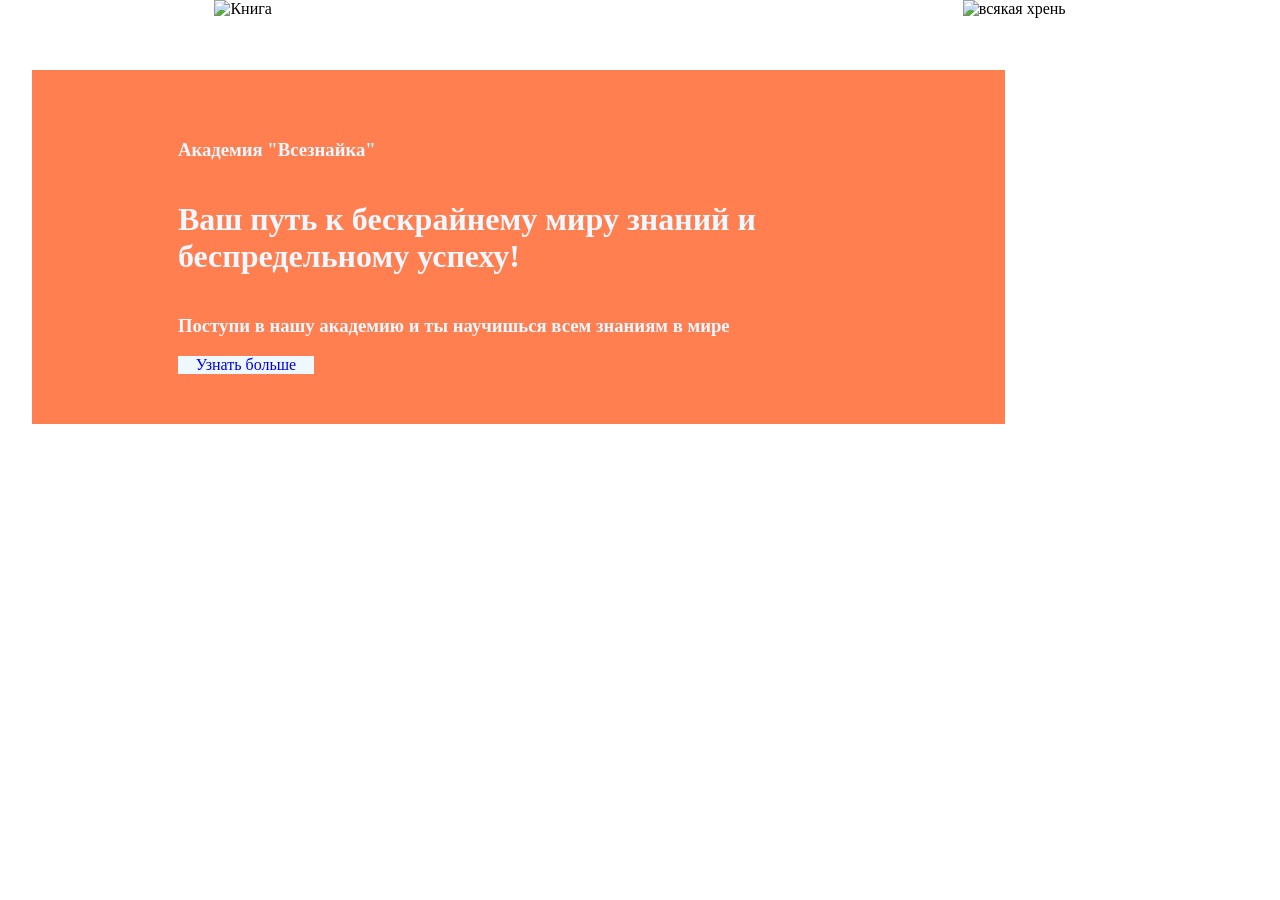
==== Всё для html/index.html @ b4091b03 "html Начало cifra 18.11.2025" ====
<!DOCTYPE html>
<html lang="ru">
<head>
    <meta charset="UTF-8">
    <meta name="viewport" content="width=device-width, initial-scale=1.0">
    <title>Академия "Всезнайка"</title>
    <link rel="icon" href="https://images.icon-icons.com/481/PNG/128/08_Links_47150.png" type="image/png">
    <link rel="stylesheet" href="style.css">
</head>
<body>
    <div class="shapka1">
        <img src="https://n-do.by/wp-content/uploads/2015/03/%D0%A1%D1%82%D0%B0%D1%80%D0%B8%D0%BD%D0%BD%D0%B0%D1%8F-%D0%BA%D0%BD%D0%B8%D0%B3%D0%B0.jpg" alt="Книга">
        <img src="https://www.clipartmax.com/png/middle/436-4362172_icon-clipart-dog-pet-sitting-mobile-menu-button.png" alt="всякая хрень">
    </div>
    <div class="shapka2">
        <div class="podShapka2">
            <h3>Академия "Всезнайка"</h3>
            <h1>Ваш путь к бескрайнему миру знаний и беспредельному успеху!</h1>
            <h3>Поступи в нашу академию и ты научишься всем знаниям в мире</h3>
            <div class="btnPodShapka2">
                <a href="https://ya.ru/search/?text=%D0%B7%D0%BD%D0%B0%D1%87%D0%BA%D0%B8+%D0%B4%D0%BB%D1%8F+%D1%81%D0%B0%D0%B9%D1%82%D0%B0&lr=47&family=yes&search_source=yaru_desktop_common&search_domain=yaru">Узнать больше</a>
            </div>
        </div>
    </div>
    <div class="info">
        <div class="infoName">

        </div>
        <div class="infoGlobal">

        </div>
    </div>
    <div class="students">

    </div>
</body>
</html>
---- Всё для html/style.css ----
body
{
  width: 95%;
  margin: 0 auto;
}

.shapka1
{
    width: 70%;
    margin: 0 auto;
    display: flex;
    justify-content: space-between;
    height: 70px;
}

.shapka2
{
    width: 80%;
    background-color: coral;
    color: aliceblue;
    display: flex;
    justify-content: center;
}

.podShapka2
{
    width: 70%;
    display: flex;
    flex-direction: column;
    justify-content: center;
    margin: 50px 50px ;
}

.btnPodShapka2
{
    background-color: aliceblue;
    color: coral;
    display: flex;
    justify-content: center;
    width: 20%;
    height: 50%;
}

a{
    text-decoration: none;
}
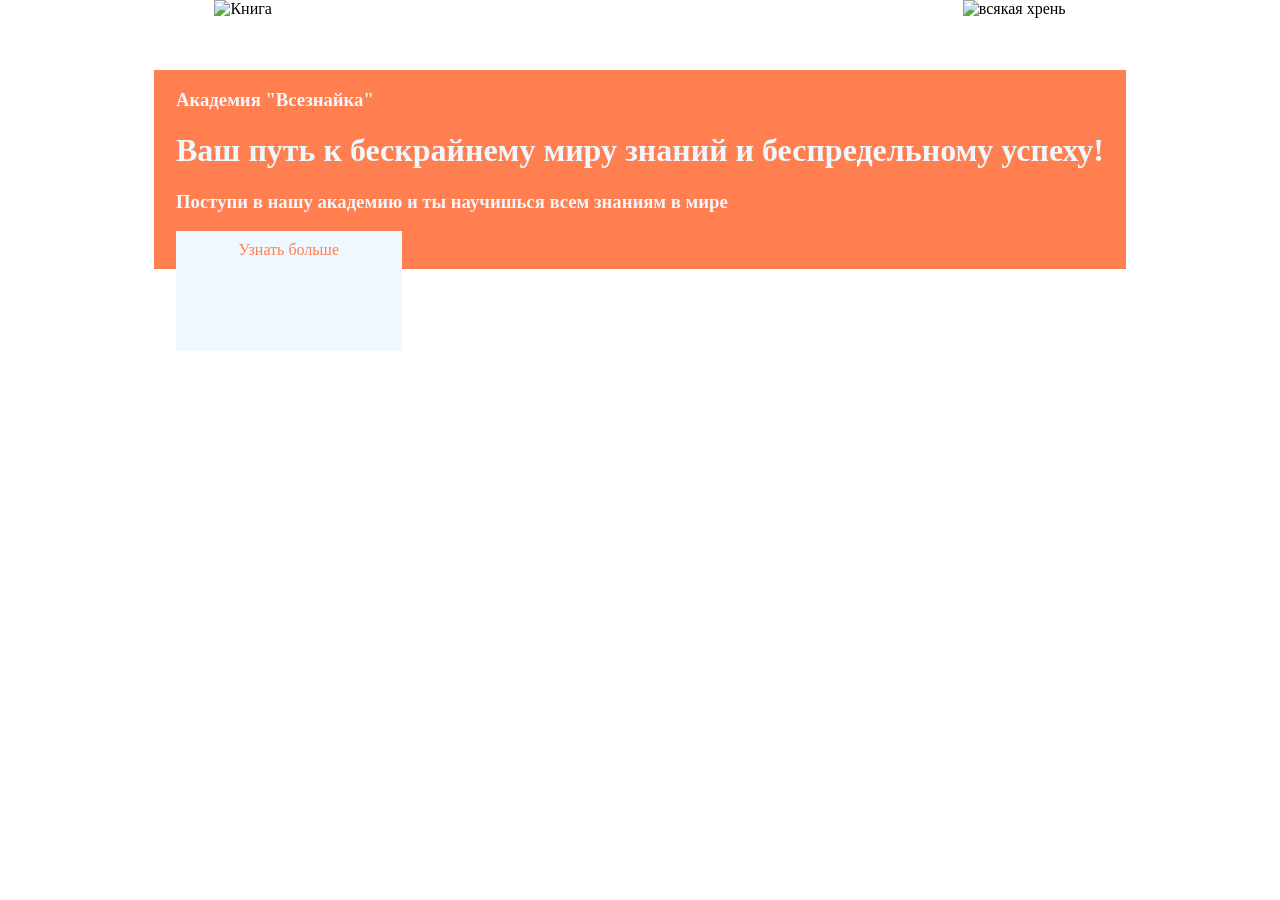
==== commit 5c19cbc7: "Что-то поменялось" ====
--- a/Всё для html/index.html
+++ b/Всё для html/index.html
@@ -17,9 +17,9 @@
             <h3>Академия "Всезнайка"</h3>
             <h1>Ваш путь к бескрайнему миру знаний и беспредельному успеху!</h1>
             <h3>Поступи в нашу академию и ты научишься всем знаниям в мире</h3>
-            <div class="btnPodShapka2">
-                <a href="https://ya.ru/search/?text=%D0%B7%D0%BD%D0%B0%D1%87%D0%BA%D0%B8+%D0%B4%D0%BB%D1%8F+%D1%81%D0%B0%D0%B9%D1%82%D0%B0&lr=47&family=yes&search_source=yaru_desktop_common&search_domain=yaru">Узнать больше</a>
-            </div>
+
+        <a class="btnPodShapka2" href="https://ya.ru/search/?text=%D0%B7%D0%BD%D0%B0%D1%87%D0%BA%D0%B8+%D0%B4%D0%BB%D1%8F+%D1%81%D0%B0%D0%B9%D1%82%D0%B0&lr=47&family=yes&search_source=yaru_desktop_common&search_domain=yaru">Узнать больше</a>
+            
         </div>
     </div>
     <div class="info">
--- a/Всё для html/style.css
+++ b/Всё для html/style.css
@@ -20,17 +20,8 @@
     color: aliceblue;
     display: flex;
     justify-content: center;
+    margin: 0 auto;
 }
-
-.podShapka2
-{
-    width: 70%;
-    display: flex;
-    flex-direction: column;
-    justify-content: center;
-    margin: 50px 50px ;
-}
-
 .btnPodShapka2
 {
     background-color: aliceblue;
@@ -39,8 +30,6 @@
     justify-content: center;
     width: 20%;
     height: 50%;
-}
-
-a{
+    padding: 10px 20px;
     text-decoration: none;
 }
